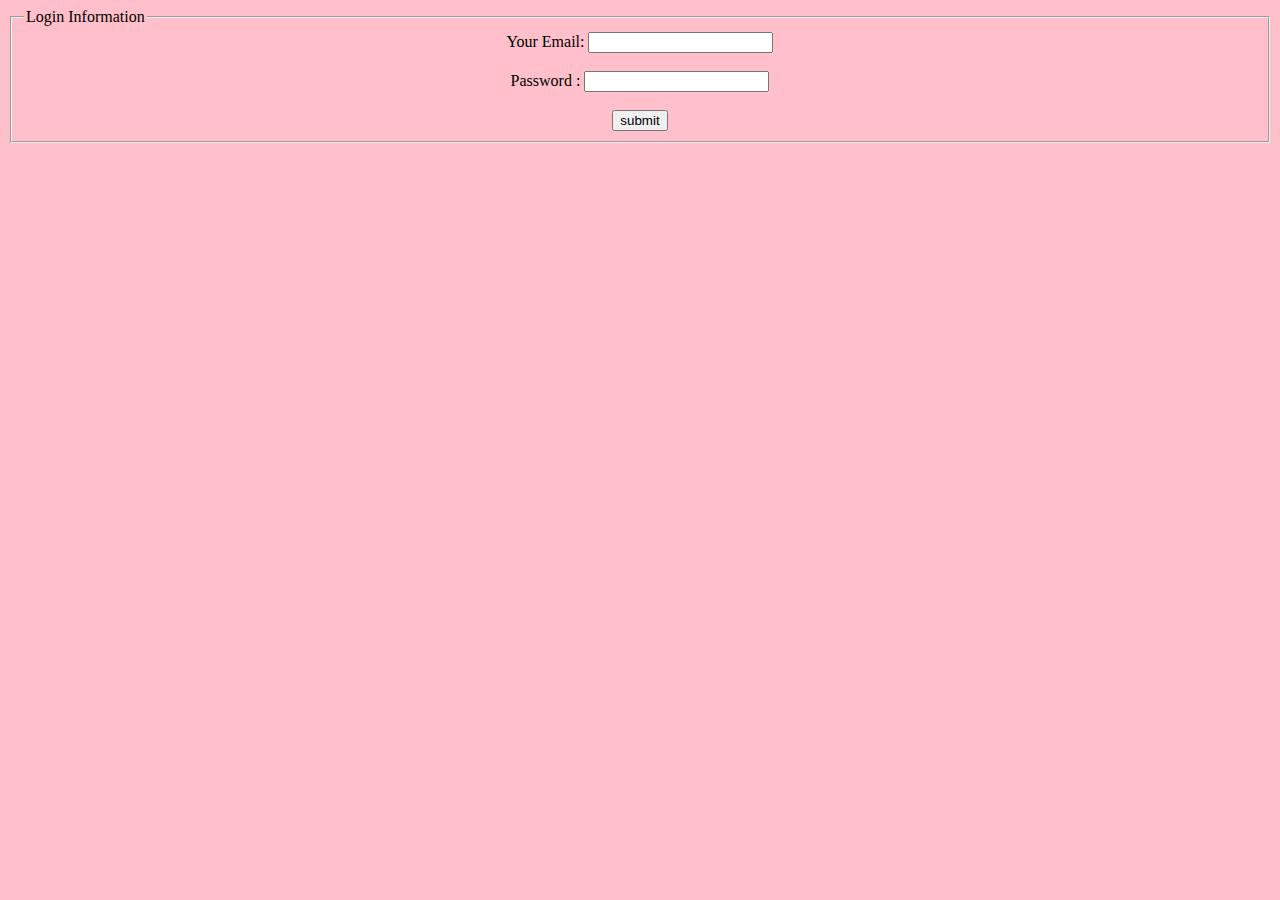
==== Contact Me.html @ ffb931ef "Add my website mkg" ====
<!DOCTYPE html>
<html lang="en">
<head>
    <meta charset="UTF-8">
    <meta name="viewport" content="width=device-width, initial-scale=1.0">
    <title>Login</title>
</head>
<body bgcolor="pink"><center>
  
    <form  action="#">
        <fieldset>
            <legend>Login Information</legend>
        <label>Your Email:</label>
        <input type="email" name="your email" id="email"><br><br>
        <label>Password     :</label>
        <input type="password" name="passwor" id="password"><br><br>
        <input type="submit" value="submit" >

    </fieldset></form></center>
</body>
</html>
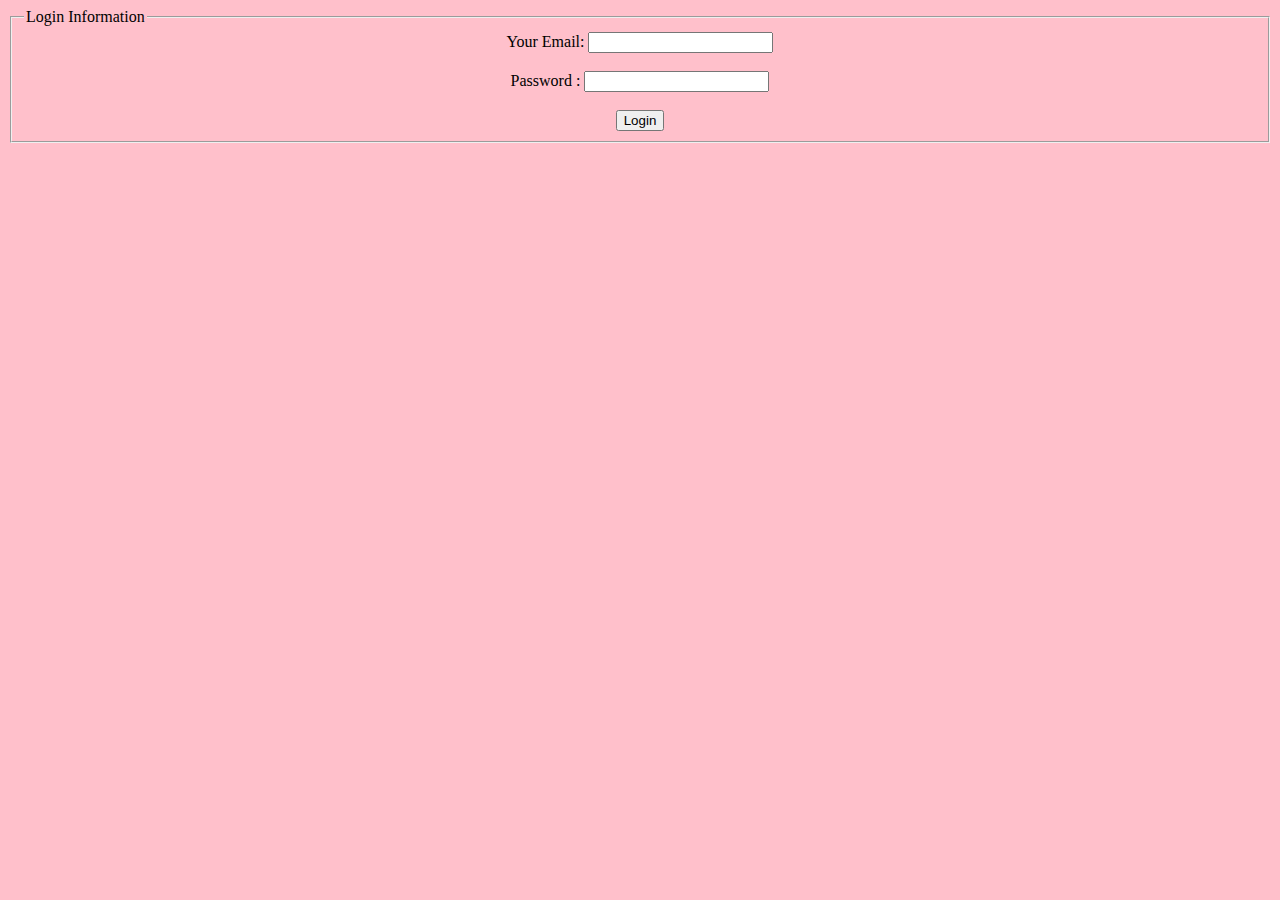
==== commit ff9f9eed: "Update Contact Me.html" ====
--- a/Contact Me.html
+++ b/Contact Me.html
@@ -14,8 +14,8 @@
         <input type="email" name="your email" id="email"><br><br>
         <label>Password     :</label>
         <input type="password" name="passwor" id="password"><br><br>
-        <input type="submit" value="submit" >
+        <input type="submit" value="Login" >
 
     </fieldset></form></center>
 </body>
-</html>+</html>
